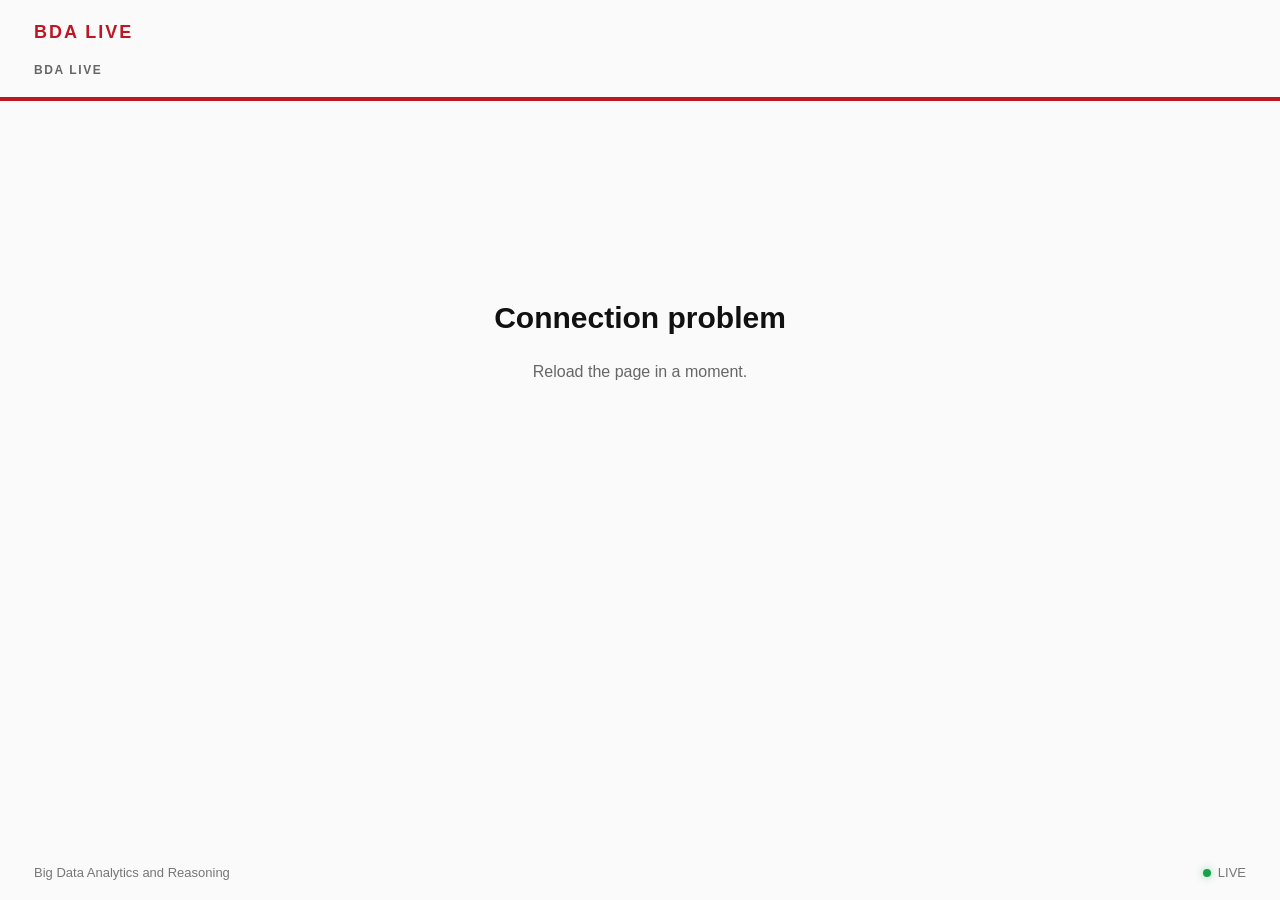
==== index.html @ 72400a80 "Bust caches for lecture feedback round routing" ====
<!doctype html>
<html lang="en">
<head>
  <meta charset="utf-8">
  <meta name="viewport" content="width=device-width,initial-scale=1">
  <meta http-equiv="Cache-Control" content="no-cache, no-store, must-revalidate">
  <meta http-equiv="Pragma" content="no-cache">
  <meta http-equiv="Expires" content="0">
  <title>BDA LIVE</title>
  <link rel="stylesheet" href="styles.css?v=20260915-identity2">
</head>
<body>
  <div id="app"><div style="padding:40px;font-family:Arial,sans-serif">Loading BDA LIVE…</div></div>
  <script src="config.js?v=20260916-rounds1"></script>
  <script src="live-config.js?v=20260918-fastreg2"></script>
  <script src="cloud-config.js?v=20260915-cloud1"></script>
  <script src="app.js?v=20260918-feedbackroundfix1"></script>
  <script src="cloud-extension.js?v=20260918-cloudfix1"></script>
  <script src="rounds-extension.js?v=20260918-scrollfix1"></script>
  <script src="round-timer-stop-fix.js?v=20260916-timerstop1"></script>
  <script src="untimed-q0.js?v=20260918-cloudfix1"></script>
  <script src="feedback-trend-stable.js?v=20260918-history1"></script>
  <script src="registration-presenter.js?v=20260918-instant-switch1"></script>
  <script src="presenter-control.js?v=20260918-feedbackroundfix1"></script>
</body>
</html>
---- styles.css ----
:root{--red:#bd1724;--ink:#111;--muted:#666;--line:#dedede;--soft:#f5f5f5;--ok:#18864b;--amber:#a66300}
*{box-sizing:border-box}html,body{margin:0;min-height:100%;font-family:Arial,Helvetica,sans-serif;background:#fafafa;color:var(--ink)}body{min-height:100vh}.page{min-height:100vh;display:flex;flex-direction:column}.site-header{padding:22px 34px 20px}.header-row{display:flex;align-items:center;justify-content:space-between;gap:18px}.brand{font-weight:900;letter-spacing:2px;color:var(--red);font-size:18px}.identity-chip{border:1px solid #d4d4d4;background:white;border-radius:999px;padding:8px 12px;font-size:13px;font-weight:700}.kicker{margin-top:20px;font-size:12px;letter-spacing:1.6px;color:var(--muted);font-weight:800;text-transform:uppercase}.site-header h1{margin:8px 0 0;font-size:clamp(30px,4vw,56px);line-height:1.06;letter-spacing:-1.2px;max-width:1200px}.redline{height:4px;background:var(--red);width:100%}.main-area{flex:1;padding:28px 34px 44px}footer{display:flex;justify-content:space-between;align-items:center;padding:0 34px 20px;color:#777;font-size:13px}.live{display:flex;gap:7px;align-items:center}.dot{width:8px;height:8px;border-radius:50%;background:#17a34a;box-shadow:0 0 8px rgba(23,163,74,.45)}
.student .main-area{max-width:820px;width:100%;margin:0 auto}.student-card,.stage-card,.side-panel,.mini-card{background:#fff;border:1px solid var(--line);border-radius:14px}.student-card{padding:24px}.nickname-card{max-width:620px;margin:24px auto}.nickname-card h2,.status-panel h2{font-size:30px;margin:8px 0 12px}.eyebrow{color:var(--red);font-size:12px;font-weight:900;letter-spacing:1.5px}.muted{color:var(--muted)}.inline-error{margin:16px 0;padding:12px 14px;background:#fff1f2;border-left:4px solid var(--red);border-radius:7px}.text-answer{width:100%;border:2px solid #d8d8d8;border-radius:12px;padding:16px 17px;font-size:20px;background:#fff;outline:none;resize:vertical}.text-answer:focus{border-color:var(--red)}textarea.text-answer{min-height:150px}.primary,.secondary,.ghost{border:0;border-radius:10px;padding:15px 18px;font-size:16px;font-weight:900;cursor:pointer}.primary{background:var(--red);color:white}.secondary{background:#222;color:white}.ghost{background:#eee;color:#222}.primary:disabled,.secondary:disabled,.ghost:disabled{opacity:.42;cursor:default}.nickname-card .primary,.live-card .primary{width:100%;margin-top:16px}.status-panel{min-height:48vh;display:flex;flex-direction:column;align-items:center;justify-content:center;text-align:center;color:var(--muted)}.status-panel.compact{min-height:25vh}.status-panel h2{color:var(--ink)}.status-icon{font-size:46px;line-height:1}.status-icon.ready{color:var(--amber)}.status-icon.success{color:var(--ok)}.spinner{width:38px;height:38px;border:4px solid #ddd;border-top-color:var(--red);border-radius:50%;animation:spin .8s linear infinite}@keyframes spin{to{transform:rotate(360deg)}}.timer{display:flex;align-items:baseline;justify-content:center;margin:4px auto 22px;font-variant-numeric:tabular-nums}.timer-value{font-size:clamp(64px,11vw,128px);font-weight:950;letter-spacing:-4px;line-height:.95}.timer-unit{font-size:24px;font-weight:900;color:var(--muted);margin-left:8px}.timer-closed .timer-value{color:#777}.options{display:grid;gap:12px}.option{width:100%;padding:18px 18px;border:2px solid #ddd;border-radius:12px;background:#fff;text-align:left;font-size:18px;font-weight:700;cursor:pointer}.option:hover{border-color:#aaa}.option.selected{border-color:var(--red);background:#fff2f3}
.presenter .main-area{padding-top:22px}.presenter-controls{display:flex;gap:10px;flex-wrap:wrap;margin-bottom:18px}.control{min-width:160px}.presenter-status-row{display:flex;align-items:center;gap:28px;margin:10px 0 22px}.presenter-status-row .timer{margin:0}.presenter-status-row .timer-value{font-size:90px}.response-count{display:flex;flex-direction:column}.response-count strong{font-size:44px;line-height:1}.response-count span{font-size:11px;letter-spacing:1.5px;color:var(--muted);font-weight:900;margin-top:6px}.state-pill{border-radius:999px;padding:9px 14px;font-size:12px;font-weight:900;letter-spacing:1.3px}.state-pill.open{background:#e9f8ef;color:#126d3d}.state-pill.closed{background:#eee;color:#555}.presenter-grid{display:grid;grid-template-columns:minmax(0,1fr) 330px;gap:20px;align-items:start}.stage-card{padding:24px;min-height:360px}.side-panel{padding:16px;background:#f7f7f7}.side-panel>h3,.mini-card h3{margin:0 0 12px;font-size:15px;letter-spacing:.5px}.mini-card{padding:16px;margin-bottom:14px}.teacher-note p{margin:0 0 8px;line-height:1.35}.teacher-note small{color:var(--muted)}.prepared-card{display:flex;flex-direction:column;justify-content:center;align-items:center;text-align:center}.big-ready{font-size:68px;font-weight:950;letter-spacing:-2px}.cue{max-width:760px;color:var(--muted)}.empty-state{min-height:290px;display:flex;align-items:center;justify-content:center;color:var(--muted);font-size:26px}.empty-mini{color:var(--muted);font-size:14px}.poll-results{display:grid;gap:18px}.poll-row{padding:8px 10px;border-radius:10px}.poll-row.correct-option{background:#eaf8ef;outline:2px solid #2c9b5b}.poll-top{display:flex;justify-content:space-between;gap:16px;align-items:baseline;font-size:20px;font-weight:750;margin-bottom:8px}.poll-top strong{white-space:nowrap;color:var(--red)}.bar-bg{height:34px;background:#e8e8e8;border-radius:8px;overflow:hidden}.bar{height:100%;background:var(--red);border-radius:8px;transition:width .25s ease}.correct-option .bar{background:#218b4f}.correct-reveal{display:flex;flex-direction:column;gap:5px;border-left:6px solid #218b4f;background:#ebf8ef;border-radius:9px;padding:14px 18px;margin-bottom:18px}.correct-reveal span{font-size:12px;letter-spacing:1px;font-weight:900;color:#437450;text-transform:uppercase}.correct-reveal strong{font-size:22px}.response-grid{display:grid;grid-template-columns:repeat(auto-fit,minmax(220px,1fr));gap:12px}.response-card{border:1px solid var(--line);border-left:5px solid var(--red);border-radius:9px;padding:14px;background:#fff;display:flex;flex-direction:column;gap:10px;font-size:18px}.response-card small{color:var(--muted)}.wordcloud{min-height:300px;display:flex;flex-wrap:wrap;gap:22px 28px;align-content:center;justify-content:center;align-items:center}.wordcloud span{font-weight:900;line-height:1}.fastest-list{display:grid;gap:8px}.fastest-list div{display:grid;grid-template-columns:34px 1fr;gap:7px;align-items:center}.leaderboard{display:grid;gap:7px}.leader-row{display:grid;grid-template-columns:28px 1fr auto auto;gap:9px;align-items:center;padding:8px;border-bottom:1px solid #e4e4e4}.leader-row:last-child{border-bottom:0}.leader-row .rank{font-weight:900;color:var(--muted)}.leader-row .name{font-weight:800;overflow:hidden;text-overflow:ellipsis;white-space:nowrap}.leader-row .correct-count{font-size:12px;color:var(--muted)}.leader-row strong{font-variant-numeric:tabular-nums}.presenter-wait{min-height:38vh}.error-panel{color:#333}
@media(max-width:900px){.presenter-grid{grid-template-columns:1fr}.side-panel{order:2}.presenter-status-row{flex-wrap:wrap}.site-header,.main-area{padding-left:20px;padding-right:20px}footer{padding-left:20px;padding-right:20px}}@media(max-width:600px){.site-header{padding-top:16px}.site-header h1{font-size:32px}.main-area{padding-top:20px}.timer-value{font-size:72px}.presenter-status-row .timer-value{font-size:68px}.presenter-controls{display:grid;grid-template-columns:1fr}.control{width:100%}.poll-top{font-size:16px}.option{font-size:17px;padding:16px}}
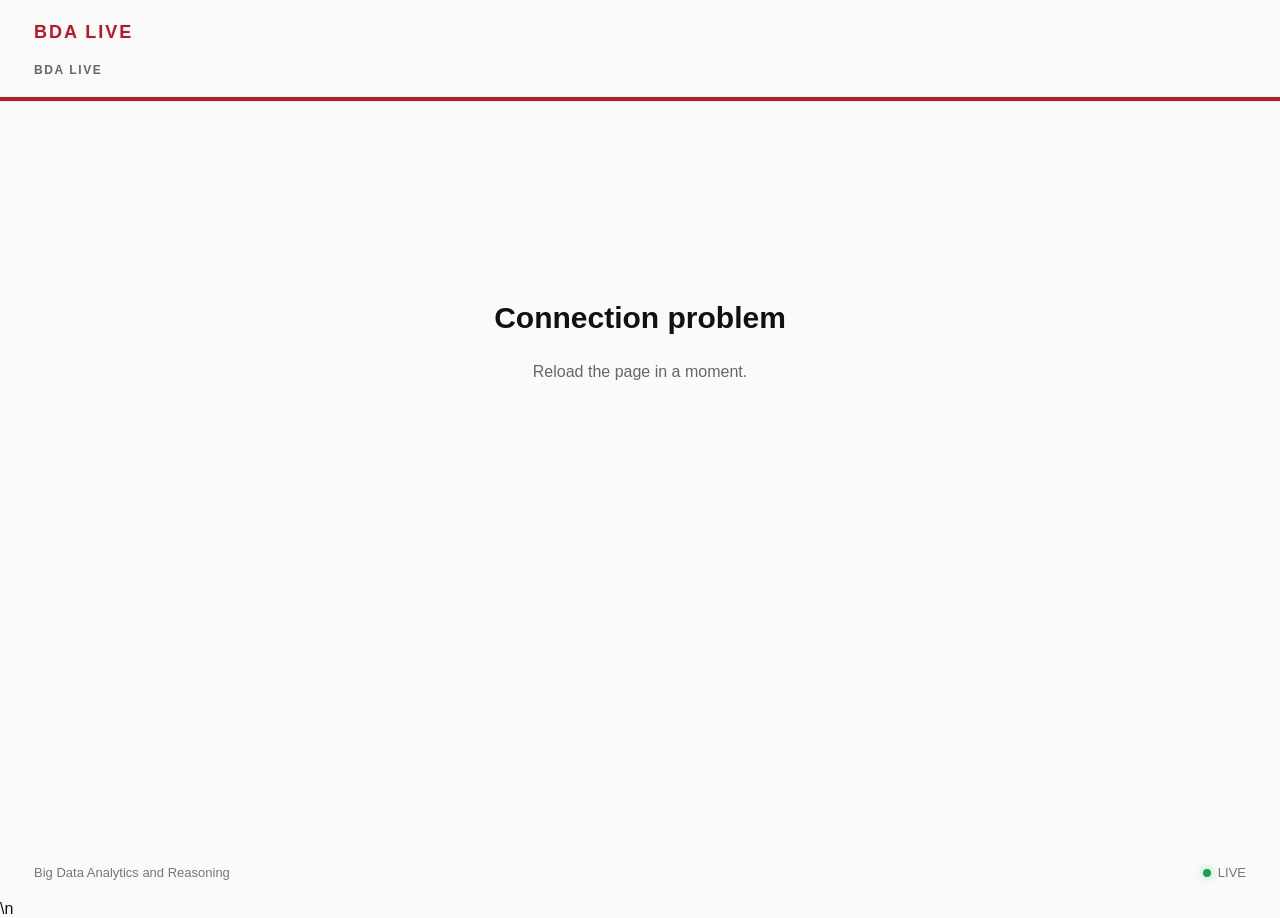
==== commit fd8044ac: "Enable presenter authentication and cache bust secured controls" ====
--- a/index.html
+++ b/index.html
@@ -12,7 +12,7 @@
 <body>
   <div id="app"><div style="padding:40px;font-family:Arial,sans-serif">Loading BDA LIVE…</div></div>
   <script src="config.js?v=20260916-rounds1"></script>
-  <script src="live-config.js?v=20260918-fastreg2"></script>
+  <script src="live-config.js?v=20260918-fastreg2"></script>\n  <script src="presenter-auth.js?v=20260920-auth1"></script>
   <script src="cloud-config.js?v=20260915-cloud1"></script>
   <script src="app.js?v=20260918-feedbackroundfix1"></script>
   <script src="cloud-extension.js?v=20260918-cloudfix1"></script>
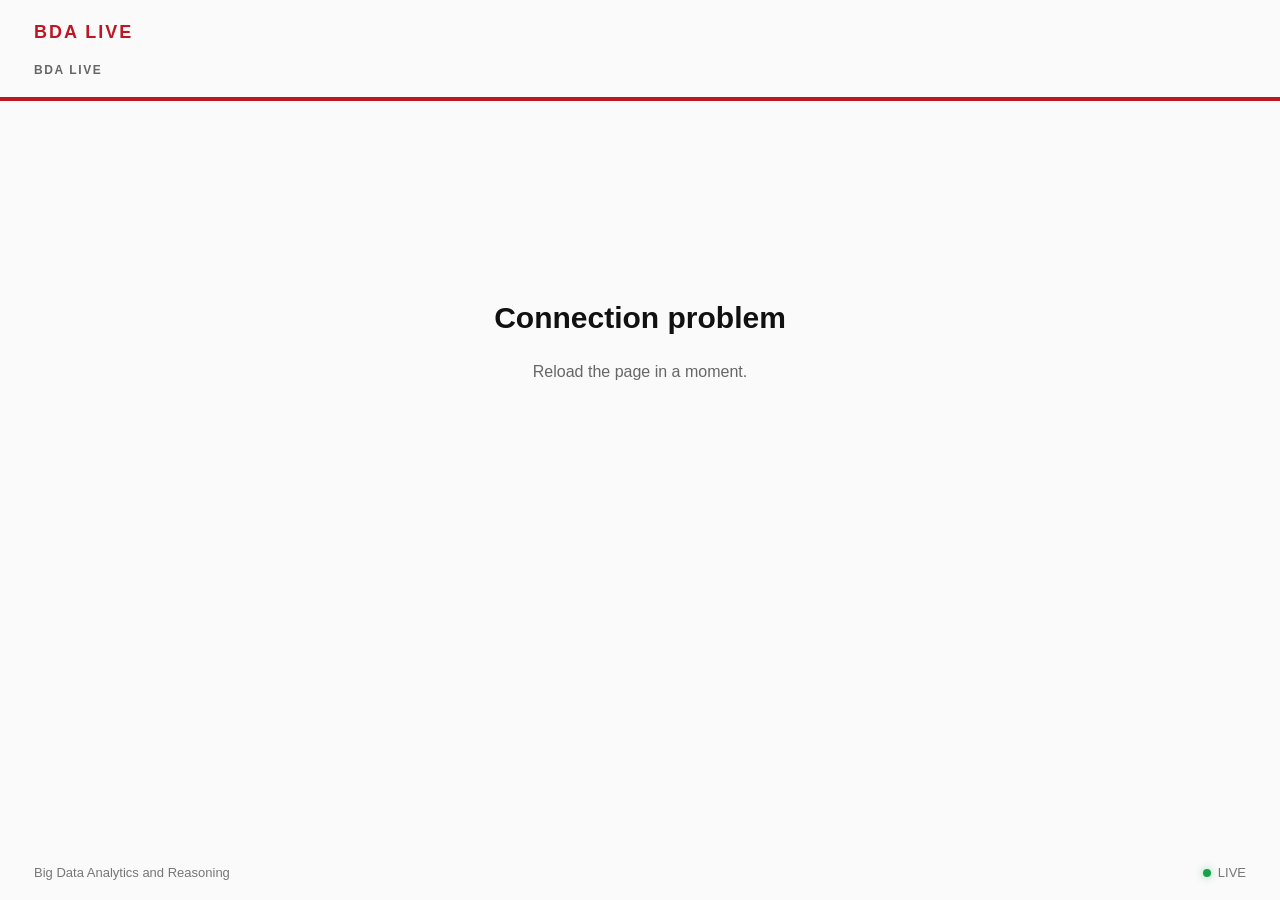
==== commit 843c704c: "Refresh presenter auth layout assets" ====
--- a/index.html
+++ b/index.html
@@ -12,15 +12,16 @@
 <body>
   <div id="app"><div style="padding:40px;font-family:Arial,sans-serif">Loading BDA LIVE…</div></div>
   <script src="config.js?v=20260916-rounds1"></script>
-  <script src="live-config.js?v=20260918-fastreg2"></script>\n  <script src="presenter-auth.js?v=20260920-auth1"></script>
+  <script src="live-config.js?v=20260918-fastreg2"></script>
+  <script src="presenter-auth.js?v=20260920-auth-bottom1"></script>
   <script src="cloud-config.js?v=20260915-cloud1"></script>
-  <script src="app.js?v=20260918-feedbackroundfix1"></script>
+  <script src="app.js?v=20260920-auth1"></script>
   <script src="cloud-extension.js?v=20260918-cloudfix1"></script>
-  <script src="rounds-extension.js?v=20260918-scrollfix1"></script>
+  <script src="rounds-extension.js?v=20260920-auth1"></script>
   <script src="round-timer-stop-fix.js?v=20260916-timerstop1"></script>
   <script src="untimed-q0.js?v=20260918-cloudfix1"></script>
-  <script src="feedback-trend-stable.js?v=20260918-history1"></script>
+  <script src="feedback-trend-stable.js?v=20260920-auth1"></script>
   <script src="registration-presenter.js?v=20260918-instant-switch1"></script>
-  <script src="presenter-control.js?v=20260918-feedbackroundfix1"></script>
+  <script src="presenter-control.js?v=20260920-auth-bottom1"></script>
 </body>
 </html>
